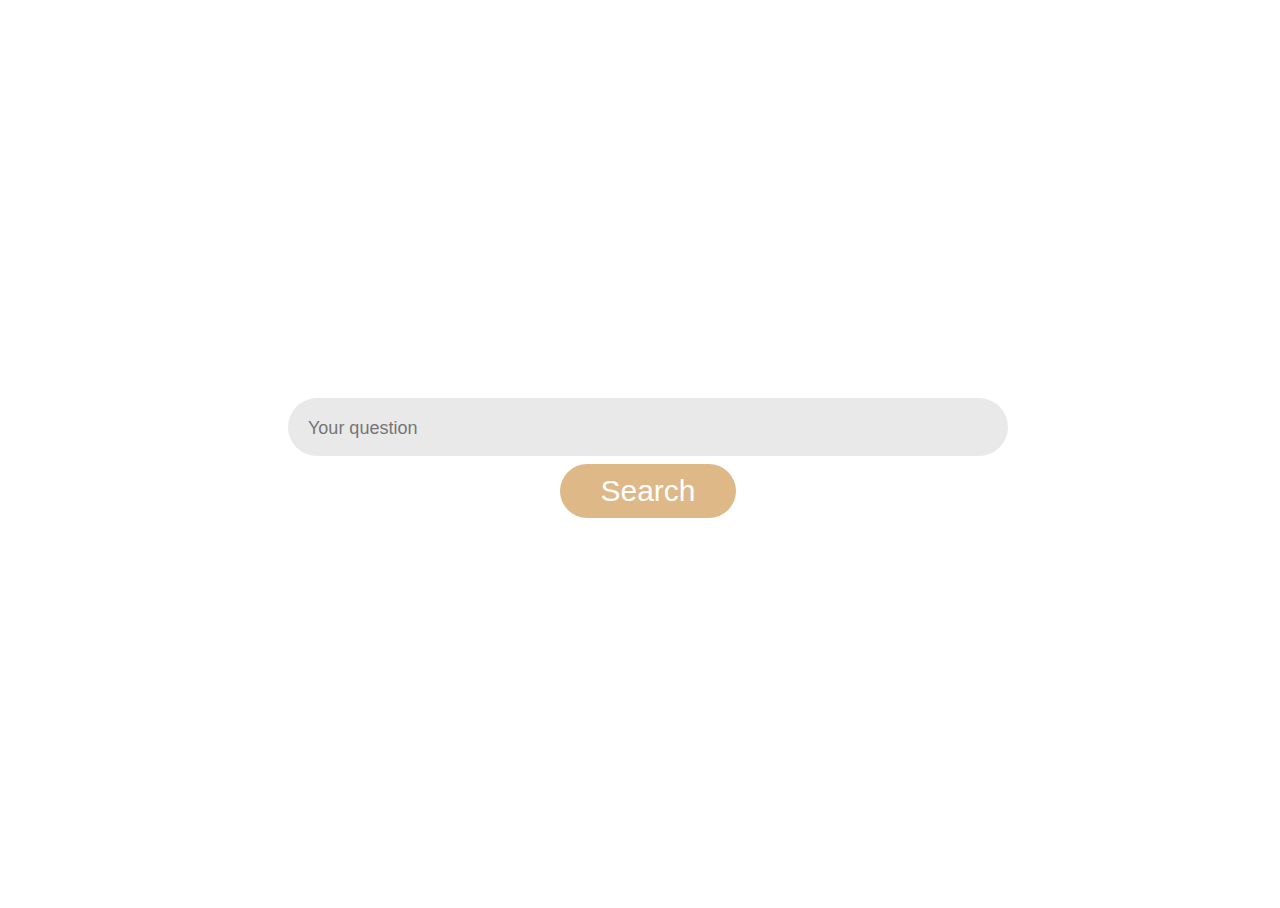
==== index.html @ bf2b7f53 "Version 1.0" ====
<!DOCTYPE html>
<html>
    <head>
        <title>Search</title>
        <link rel="stylesheet" href="style.css">
    </head>
    <body>
        <div class="Search">
            <form action="https://google.com/search">
                <div>
                    <input id="Search" type="text" name="q" placeholder="Your question" autocomplete="off">
                </div>
                <div class="submitt">
                    <button id="but" type="submit">Search</button>
                </div>
            </form>
        </div>
    </body>
</html>
---- style.css ----
html, body, .Search{
    height: 100%;
    width: 100%;
    max-width: 1920px;
}

body{
    background-color: white;
}
@media (min-width: 700px) {
    #Search{ /*Search input*/
        margin: auto;
        font-size: 18px;
        width: 680px;
        border-radius: 30px;
        padding-left: 20px;
        padding-right: 20px;
        padding-top: 20px;
        padding-bottom: 17px;
        background: rgb(233, 233, 233);
        border-style: none;
        transition:all .5s ;
        -o-transition:all .5s ;
        -moz-transition:all .5s ;
        -webkit-transition:all .5s ;
    } 
    #but {
        font-size: 30px;
        margin: auto;
        color: white;
        background: burlywood;
        border-color: burlywood;
        border-radius: 30px;
        border-style: none;
        margin-top: 8px;
        padding-top: 10px;
        padding-bottom: 10px;
        padding-right: 40px;
        padding-left: 40px;
        transition: background .4s, border-radius .4s;
        -o-transition: background .4s, border-radius .4s;
        -moz-transition: background .4s, border-radius .4s;
        -webkit-transition: background .4s, border-radius .4s;
    }
    #but:hover {
        background: rgb(205, 170, 124);
        border-radius: 15px;
    }
}

@media (max-width: 700px){
    #Search{ /*Search input*/
        margin: auto;
        width: 300px;
        font-size: 18px;
        border-radius: 30px;
        padding-left: 20px;
        padding-right: 20px;
        padding-top: 20px;
        padding-bottom: 20px;
        background: rgb(233, 233, 233);
        border-style: none;
        transition:all .5s ;
        -o-transition:all .5s;
        -moz-transition:all .5s;
        -webkit-transition:all .5s;
    }

    #but {
        font-size: 30px;
        margin: auto;
        color: white;
        background: burlywood;
        border-color: burlywood;
        border-radius: 30px;
        border-style: none;
        margin-top: 8px;
        padding-top: 10px;
        padding-bottom: 10px;
        padding-right: 40px;
        padding-left: 40px;
        transition: background .4s, border-radius .4s;
        -o-transition: background .4s, border-radius .4s;
        -moz-transition: background .4s, border-radius .4s;
        -webkit-transition: background .4s, border-radius .4s;
    }
    #but:hover {
        background: rgb(205, 170, 124);
        border-radius: 15px;
    }
}

.Search{
    display: flex;
    justify-content: center;
    align-items: center;
} 

#Search:focus-visible{  
    outline: 0;  /*Потом настроить UI*/
}

.submitt{
    display: flex;
    align-items: center;
    justify-content: center;
    margin: auto;
}
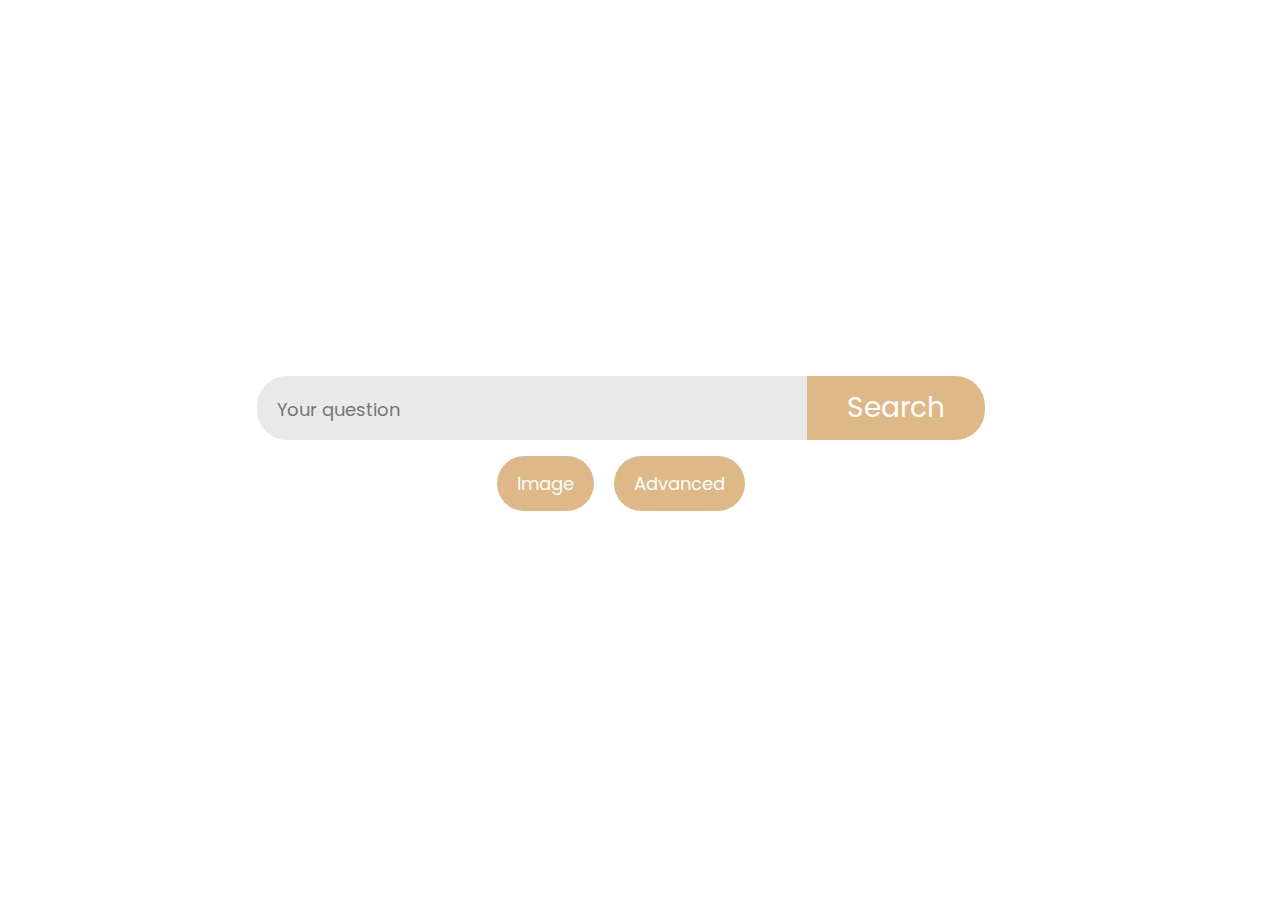
==== commit 1e35d1b2: "Redesign, added navbar" ====
--- a/index.html
+++ b/index.html
@@ -7,11 +7,15 @@
     <body>
         <div class="Search">
             <form action="https://google.com/search">
-                <div>
+                <div class="main">
                     <input id="Search" type="text" name="q" placeholder="Your question" autocomplete="off">
+                    <button id="but" type="submit">Search</button>
                 </div>
-                <div class="submitt">
-                    <button id="but" type="submit">Search</button>
+                <div class="nav">
+                    <ul>
+                        <li><a href="image.html">Image</a></li>
+                        <li><a href="advan.html">Advanced</a></li>
+                    </ul>
                 </div>
             </form>
         </div>
--- a/style.css
+++ b/style.css
@@ -1,40 +1,49 @@
+/*Added font Poppins, added NavBar, main redesign*/
+@import url('https://fonts.googleapis.com/css2?family=Poppins:wght@400;500;600;700&display=swap');
+*{
+    margin: 0;
+    padding: 0;
+    box-sizing: border-box;
+    font-family: 'Poppins', sans-serif;
+}
+
 html, body, .Search{
-    height: 100%;
-    width: 100%;
+    height: 99%;
+    width: 99%;
     max-width: 1920px;
+    max-height: 1080px;
 }
 
 body{
     background-color: white;
 }
-@media (min-width: 700px) {
+@media (min-width: 750px) {
     #Search{ /*Search input*/
         margin: auto;
         font-size: 18px;
-        width: 680px;
-        border-radius: 30px;
+        width: 550px;
+        border-radius: 30px 0 0 30px;
         padding-left: 20px;
         padding-right: 20px;
         padding-top: 20px;
         padding-bottom: 17px;
         background: rgb(233, 233, 233);
         border-style: none;
-        transition:all .5s ;
-        -o-transition:all .5s ;
-        -moz-transition:all .5s ;
-        -webkit-transition:all .5s ;
+        transition: width .5s, border-radius .5s;
+        -o-transition: width .5s, border-radius .5s ;
+        -moz-transition: width .5s, border-radius .5s ;
+        -webkit-transition: width .5s, border-radius .5s ;
     } 
     #but {
-        font-size: 30px;
+        font-size: 28px;
         margin: auto;
         color: white;
         background: burlywood;
         border-color: burlywood;
-        border-radius: 30px;
+        border-radius: 0 30px 30px 0;
         border-style: none;
-        margin-top: 8px;
-        padding-top: 10px;
-        padding-bottom: 10px;
+        padding-top: 11px;
+        padding-bottom: 11px;
         padding-right: 40px;
         padding-left: 40px;
         transition: background .4s, border-radius .4s;
@@ -42,51 +51,42 @@
         -moz-transition: background .4s, border-radius .4s;
         -webkit-transition: background .4s, border-radius .4s;
     }
-    #but:hover {
-        background: rgb(205, 170, 124);
-        border-radius: 15px;
-    }
 }
 
-@media (max-width: 700px){
+@media (max-width: 750px){
     #Search{ /*Search input*/
         margin: auto;
-        width: 300px;
+        width: 280px;
         font-size: 18px;
-        border-radius: 30px;
+        border-radius: 30px 0 0 30px;
         padding-left: 20px;
         padding-right: 20px;
         padding-top: 20px;
-        padding-bottom: 20px;
+        padding-bottom: 17px;
         background: rgb(233, 233, 233);
         border-style: none;
-        transition:all .5s ;
-        -o-transition:all .5s;
-        -moz-transition:all .5s;
-        -webkit-transition:all .5s;
+        transition: width .5s, border-radius .5s ;
+        -o-transition: width .5s, border-radius .5s;
+        -moz-transition: width .5s, border-radius .5s;
+        -webkit-transition: width .5s, border-radius .5s;
     }
 
     #but {
-        font-size: 30px;
+        font-size: 28px;
         margin: auto;
         color: white;
         background: burlywood;
         border-color: burlywood;
-        border-radius: 30px;
+        border-radius: 0 30px 30px 0;
         border-style: none;
-        margin-top: 8px;
-        padding-top: 10px;
-        padding-bottom: 10px;
+        padding-top: 11px;
+        padding-bottom: 11px;
         padding-right: 40px;
         padding-left: 40px;
         transition: background .4s, border-radius .4s;
         -o-transition: background .4s, border-radius .4s;
         -moz-transition: background .4s, border-radius .4s;
         -webkit-transition: background .4s, border-radius .4s;
-    }
-    #but:hover {
-        background: rgb(205, 170, 124);
-        border-radius: 15px;
     }
 }
 
@@ -96,13 +96,45 @@
     align-items: center;
 } 
 
-#Search:focus-visible{  
-    outline: 0;  /*Потом настроить UI*/
+.main {
+    display: flex;
 }
 
-.submitt{
+.nav{
     display: flex;
     align-items: center;
     justify-content: center;
-    margin: auto;
+}
+
+.nav ul{
+    display: flex;
+    list-style: none;
+    flex-direction: row;
+    margin-top: 30px;
+}
+
+.nav ul a{
+    font-size: 18px;
+    background: burlywood;
+    margin: 10px;
+    border-radius: 30px;
+    padding: 15px 20px 15px 20px;
+    text-decoration: none;
+    color: white;
+    transition: border-radius .5s, background .5s;
+}
+
+.nav ul a:hover{
+    background: rgb(205, 170, 124);
+    border-radius: 20px;
+}
+
+#Search:focus-visible{  
+    outline: 0; 
+    border-radius: 20px 0 0 20px;
+}
+
+#but:hover {
+    background: rgb(205, 170, 124);
+    border-radius: 0 20px 20px 0;
 }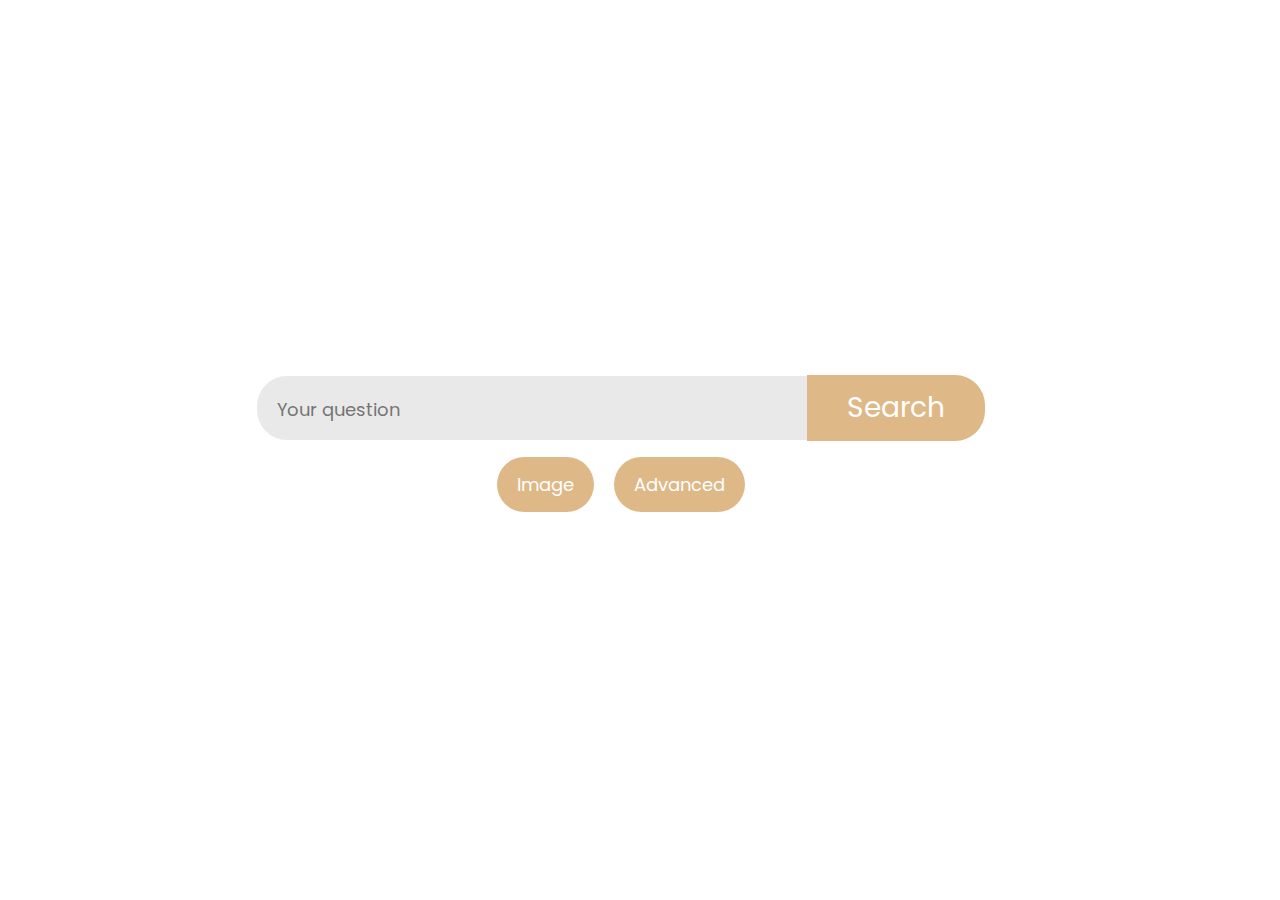
==== commit 962bcd22: "Update navbar" ====
--- a/index.html
+++ b/index.html
@@ -13,11 +13,11 @@
                 </div>
                 <div class="nav">
                     <ul>
-                        <li><a href="image.html">Image</a></li>
-                        <li><a href="advan.html">Advanced</a></li>
+                        <li><a href="image\image.html">Image</a></li>
+                        <li><a href="advan\advan.html">Advanced</a></li>
                     </ul>
                 </div>
             </form>
         </div>
     </body>
-</html>+</html>
--- a/style.css
+++ b/style.css
@@ -42,8 +42,8 @@
         border-color: burlywood;
         border-radius: 0 30px 30px 0;
         border-style: none;
-        padding-top: 11px;
-        padding-bottom: 11px;
+        padding-top: 12px;
+        padding-bottom: 12px;
         padding-right: 40px;
         padding-left: 40px;
         transition: background .4s, border-radius .4s;
@@ -79,8 +79,8 @@
         border-color: burlywood;
         border-radius: 0 30px 30px 0;
         border-style: none;
-        padding-top: 11px;
-        padding-bottom: 11px;
+        padding-top: 12px;
+        padding-bottom: 12px;
         padding-right: 40px;
         padding-left: 40px;
         transition: background .4s, border-radius .4s;
@@ -137,4 +137,4 @@
 #but:hover {
     background: rgb(205, 170, 124);
     border-radius: 0 20px 20px 0;
-}+}
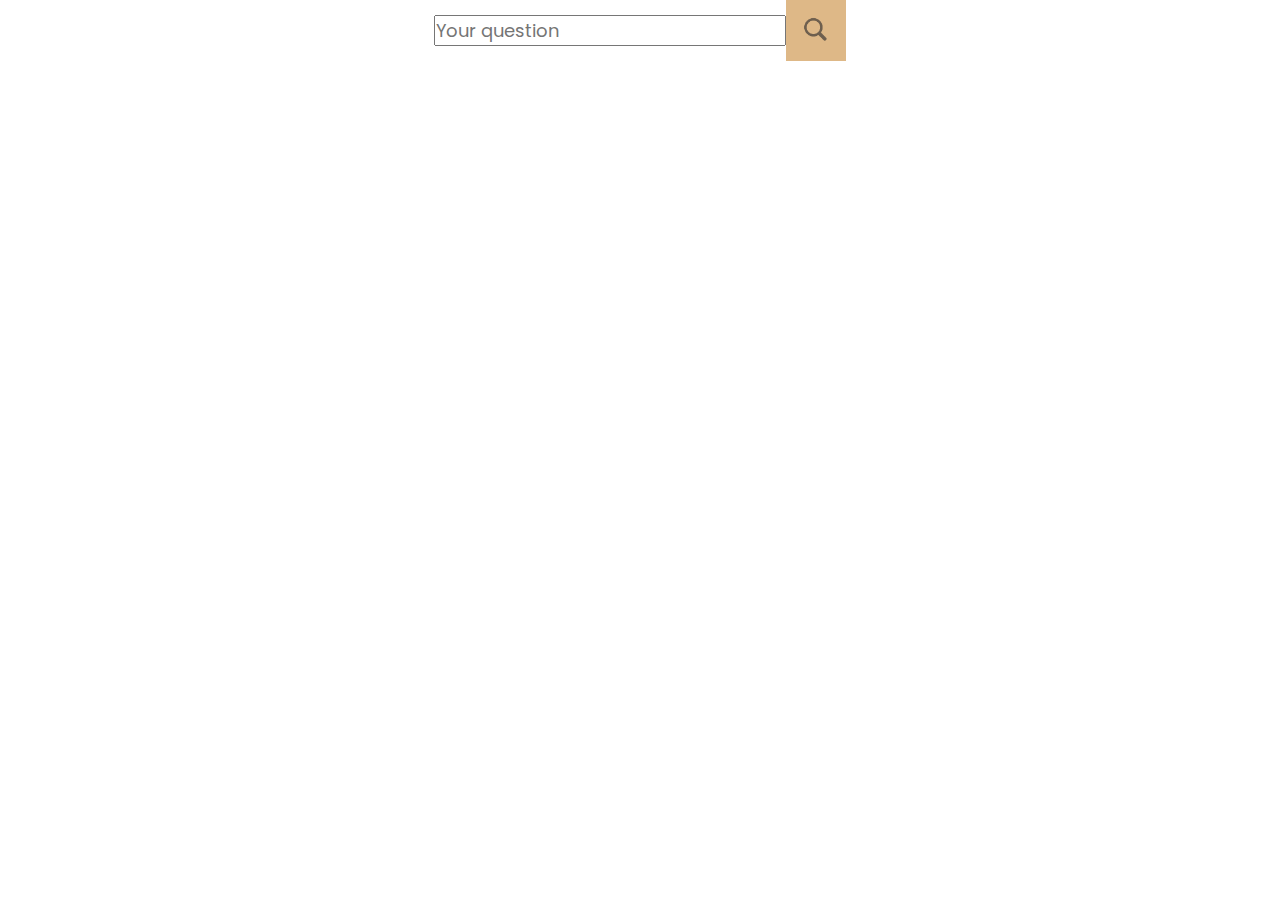
==== commit 77d9b0e6: "Redesign 0.1" ====
--- a/index.html
+++ b/index.html
@@ -1,23 +1,14 @@
 <!DOCTYPE html>
-<html>
+<html lang="en">
     <head>
         <title>Search</title>
         <link rel="stylesheet" href="style.css">
+        <link rel="stylesheet" href="media.css">
     </head>
     <body>
-        <div class="Search">
-            <form action="https://google.com/search">
-                <div class="main">
-                    <input id="Search" type="text" name="q" placeholder="Your question" autocomplete="off">
-                    <button id="but" type="submit">Search</button>
-                </div>
-                <div class="nav">
-                    <ul>
-                        <li><a href="image\image.html">Image</a></li>
-                        <li><a href="advan\advan.html">Advanced</a></li>
-                    </ul>
-                </div>
-            </form>
-        </div>
+        <form action="https://google.com/search" class="search">
+            <input id="searchbar" type="text" name="q" placeholder="Your question" autocomplete="off">
+            <button id="but" type="submit"><img src="data\Search.png" class="searchsmall"></button>
+        </form>
     </body>
-</html>
+</html>--- a/style.css
+++ b/style.css
@@ -1,5 +1,5 @@
-/*Added font Poppins, added NavBar, main redesign*/
 @import url('https://fonts.googleapis.com/css2?family=Poppins:wght@400;500;600;700&display=swap');
+
 *{
     margin: 0;
     padding: 0;
@@ -7,134 +7,29 @@
     font-family: 'Poppins', sans-serif;
 }
 
-html, body, .Search{
-    height: 99%;
-    width: 99%;
-    max-width: 1920px;
-    max-height: 1080px;
+html, body, .searchbar{
+    height: 100%;
+    width: 100%;
 }
 
-body{
-    background-color: white;
-}
-@media (min-width: 750px) {
-    #Search{ /*Search input*/
-        margin: auto;
-        font-size: 18px;
-        width: 550px;
-        border-radius: 30px 0 0 30px;
-        padding-left: 20px;
-        padding-right: 20px;
-        padding-top: 20px;
-        padding-bottom: 17px;
-        background: rgb(233, 233, 233);
-        border-style: none;
-        transition: width .5s, border-radius .5s;
-        -o-transition: width .5s, border-radius .5s ;
-        -moz-transition: width .5s, border-radius .5s ;
-        -webkit-transition: width .5s, border-radius .5s ;
-    } 
-    #but {
-        font-size: 28px;
-        margin: auto;
-        color: white;
-        background: burlywood;
-        border-color: burlywood;
-        border-radius: 0 30px 30px 0;
-        border-style: none;
-        padding-top: 12px;
-        padding-bottom: 12px;
-        padding-right: 40px;
-        padding-left: 40px;
-        transition: background .4s, border-radius .4s;
-        -o-transition: background .4s, border-radius .4s;
-        -moz-transition: background .4s, border-radius .4s;
-        -webkit-transition: background .4s, border-radius .4s;
-    }
-}
-
-@media (max-width: 750px){
-    #Search{ /*Search input*/
-        margin: auto;
-        width: 280px;
-        font-size: 18px;
-        border-radius: 30px 0 0 30px;
-        padding-left: 20px;
-        padding-right: 20px;
-        padding-top: 20px;
-        padding-bottom: 17px;
-        background: rgb(233, 233, 233);
-        border-style: none;
-        transition: width .5s, border-radius .5s ;
-        -o-transition: width .5s, border-radius .5s;
-        -moz-transition: width .5s, border-radius .5s;
-        -webkit-transition: width .5s, border-radius .5s;
-    }
-
-    #but {
-        font-size: 28px;
-        margin: auto;
-        color: white;
-        background: burlywood;
-        border-color: burlywood;
-        border-radius: 0 30px 30px 0;
-        border-style: none;
-        padding-top: 12px;
-        padding-bottom: 12px;
-        padding-right: 40px;
-        padding-left: 40px;
-        transition: background .4s, border-radius .4s;
-        -o-transition: background .4s, border-radius .4s;
-        -moz-transition: background .4s, border-radius .4s;
-        -webkit-transition: background .4s, border-radius .4s;
-    }
-}
-
-.Search{
+.search{
     display: flex;
     justify-content: center;
     align-items: center;
-} 
-
-.main {
-    display: flex;
 }
 
-.nav{
-    display: flex;
-    align-items: center;
-    justify-content: center;
+#searchbar{
+    font-size: 18px;
 }
 
-.nav ul{
-    display: flex;
-    list-style: none;
-    flex-direction: row;
-    margin-top: 30px;
+#but{
+    color: white;
+    background: burlywood;
+    border-color: burlywood;
+    border-style: none;
+    padding: 10px 10px 5px 10px;
 }
 
-.nav ul a{
-    font-size: 18px;
-    background: burlywood;
-    margin: 10px;
-    border-radius: 30px;
-    padding: 15px 20px 15px 20px;
-    text-decoration: none;
-    color: white;
-    transition: border-radius .5s, background .5s;
-}
-
-.nav ul a:hover{
-    background: rgb(205, 170, 124);
-    border-radius: 20px;
-}
-
-#Search:focus-visible{  
-    outline: 0; 
-    border-radius: 20px 0 0 20px;
-}
-
-#but:hover {
-    background: rgb(205, 170, 124);
-    border-radius: 0 20px 20px 0;
-}
+.searchsmall{
+    width: 40px;
+}--- a/media.css
+++ b/media.css
@@ -0,0 +1,5 @@
+@media screen and (max-width:480px){
+    #searchbar{
+        background: burlywood;
+    }
+}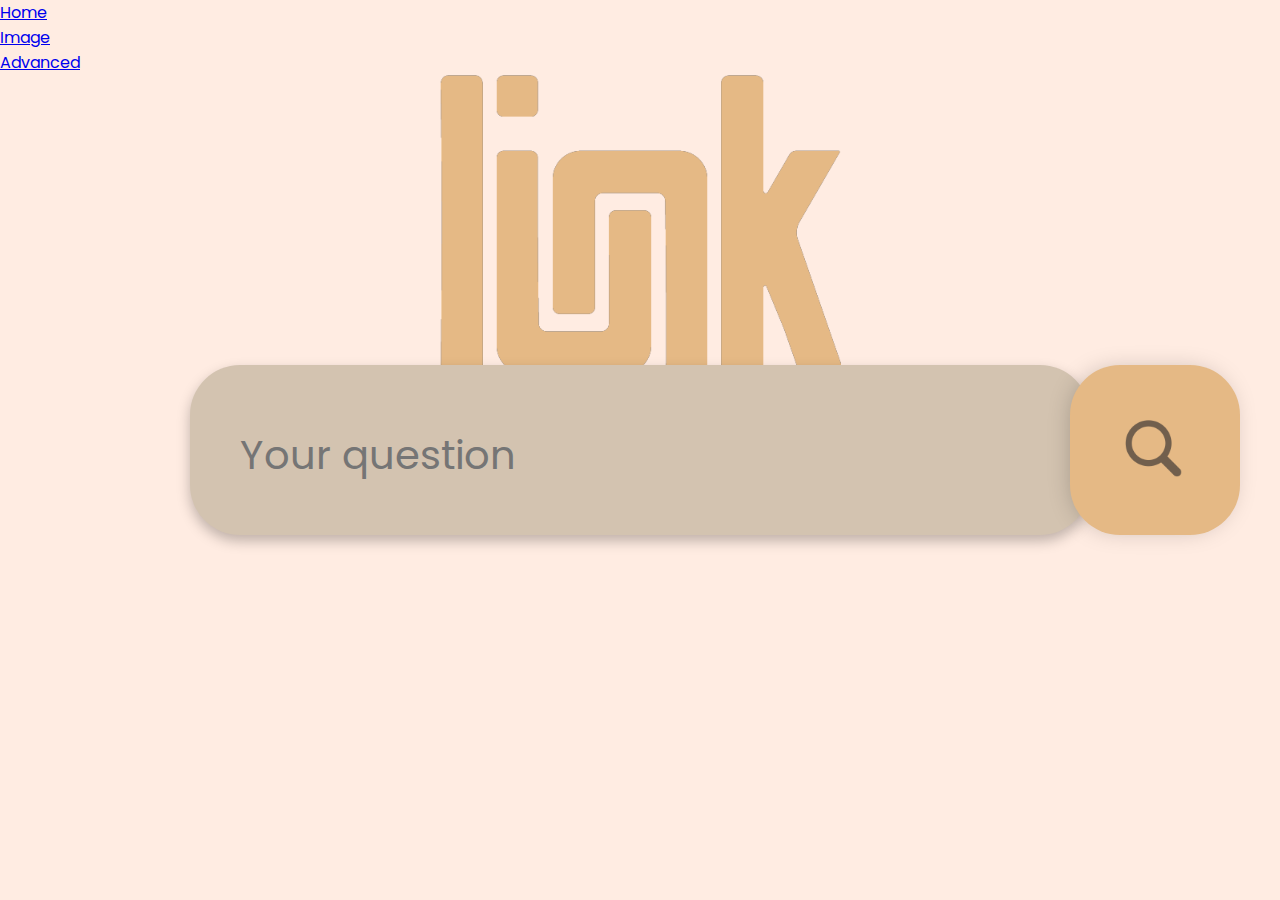
==== commit 5fa0da53: "Redesign 0.2(Only mobile)" ====
--- a/index.html
+++ b/index.html
@@ -3,12 +3,29 @@
     <head>
         <title>Search</title>
         <link rel="stylesheet" href="style.css">
-        <link rel="stylesheet" href="media.css">
     </head>
     <body>
-        <form action="https://google.com/search" class="search">
-            <input id="searchbar" type="text" name="q" placeholder="Your question" autocomplete="off">
-            <button id="but" type="submit"><img src="data\Search.png" class="searchsmall"></button>
+        <div id="logobox">
+            <img id="logo" src="data\logo.png">
+        </div>
+        <form action="https://google.com/search">
+            <div id="searchbarbox">
+                <input id="searchbar" type="text" name="q" placeholder="Your question" autocomplete="off">
+            </div>
+            <div id="butbox">
+                <button id="but" type="submit">
+                    <div class="searchsmall">
+                        <img class="butimg" src="data\Search.png">
+                    </div>
+                </button>
+            </div>
         </form>
+        <div class="nav">
+            <ul>
+                <li><a href="#">Home</a></li>
+                <li><a href="#">Image</a></li>
+                <li><a href="#">Advanced</a></li>
+            </ul>
+        </div>
     </body>
 </html>--- a/style.css
+++ b/style.css
@@ -7,29 +7,124 @@
     font-family: 'Poppins', sans-serif;
 }
 
-html, body, .searchbar{
+html, body{
     height: 100%;
     width: 100%;
 }
 
-.search{
+body{
+    background: #FFECE2;
+}
+
+#logobox{
+    position: absolute;
+    height: 50%;
+    width: 100%;
+    display: flex;
+    justify-content: center;
+    align-items: center;
+}
+
+#logo{
+    height: 300px;
+}
+
+#searchbarbox{
+    position: absolute;
+    width: 100%;
+    height: 100%;
     display: flex;
     justify-content: center;
     align-items: center;
 }
 
 #searchbar{
-    font-size: 18px;
+    font-size: 40px;
+    width: 900px;
+    height: 170px;
+    border-radius: 50px;
+    border-style: none;
+    background: #D3C3B0;
+    box-shadow: 0px 6px 13px rgba(0, 0, 0, 0.25);
+    padding: 10px 50px 0 50px;
+    z-index: 1;
+}
+#searchbar::placeholder{
+    font-size: 40px;
+}
+#searchbar:focus-visible{
+    outline: 0;
+}
+#butbox{
+    height: 100%;
+    width: 100%;
+    position: absolute;
+    display: flex;
+    align-items: center;
+    justify-content: right;
 }
 
 #but{
+    display: flex;
     color: white;
-    background: burlywood;
-    border-color: burlywood;
+    margin-right: 40px;
     border-style: none;
-    padding: 10px 10px 5px 10px;
+    border-radius: 50px;
+    background: #E5B985;
+    box-shadow: -3px 0px 24px -6px rgba(0, 0, 0, 0.25);
+    width: 170px;
+    height: 170px;
+    z-index: 2;
+    transition: background .5s;
+}
+#but:hover{
+    background: #c29c70;
 }
 
 .searchsmall{
-    width: 40px;
+    display: flex;
+    align-items: center;
+    justify-content: center;
+    height: 170px;
+    width: 170px;
+}
+
+.butimg{
+    height: 100px;
+}
+
+@media screen and (max-width:980px) and (max-height:2120px) and (orientation:portrait){
+    .nav{
+        height: 100%;
+        display: flex;
+        justify-content: center;
+        align-items: flex-end;
+    }
+    
+    .nav ul{
+        display: flex;
+        list-style: none;
+        flex-direction: row;
+        align-items: center;
+        justify-content: center;
+        margin-bottom: 40px;
+        width: 900px;
+        height: 170px;
+        padding: 15px 20px 15px 20px;
+        background: burlywood;
+        border-radius: 50px;
+        background: #E6B985;
+        box-shadow: 0px 6px 13px rgba(0, 0, 0, 0.25);
+    }
+    
+    .nav ul a{
+        font-size: 58px;
+        margin: 0 30px 0 30px;
+        text-decoration: none;
+        color: #FFECE2;
+        transition: color .5s, background .5s;
+    }
+    .nav ul a:hover{
+        color: black;
+    }
 }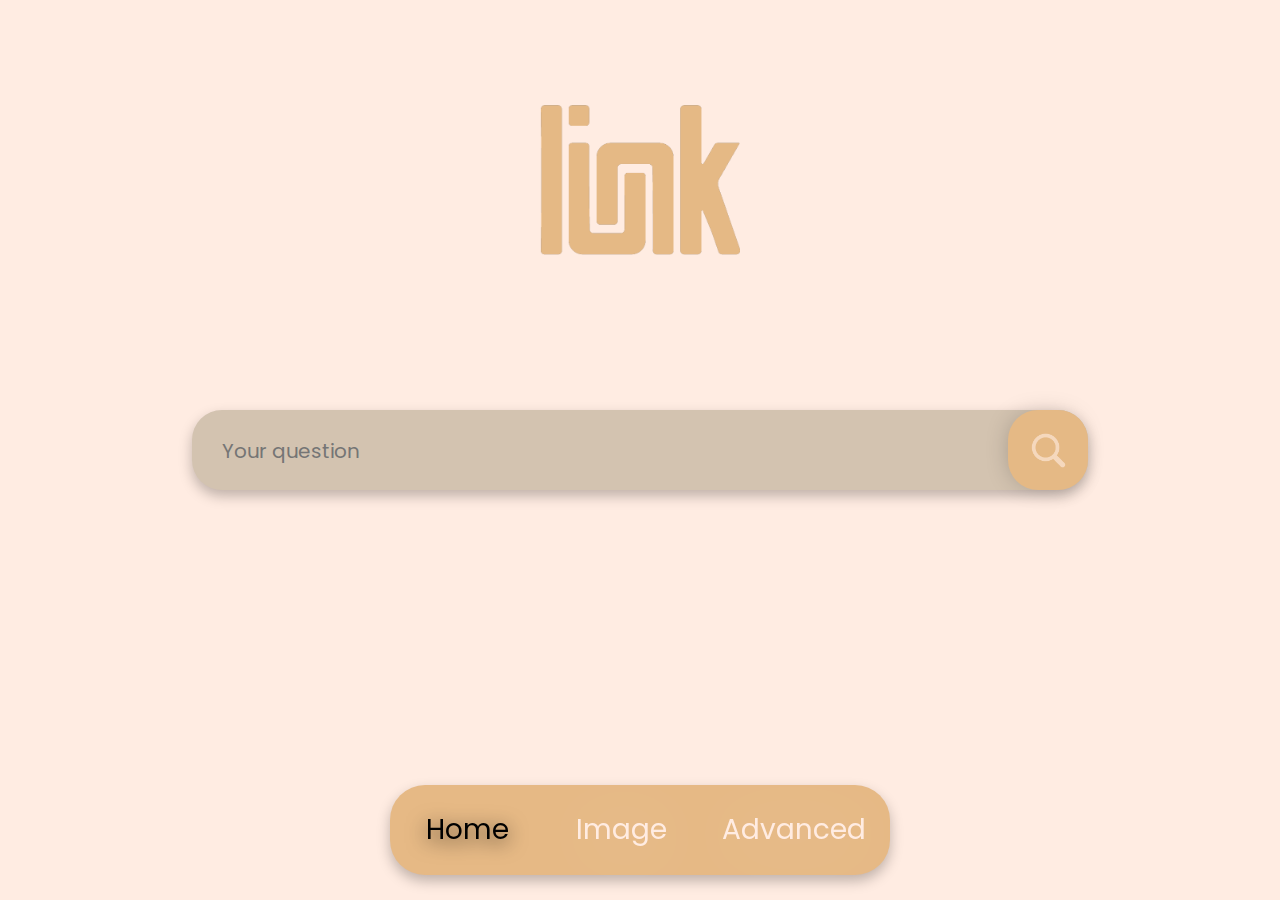
==== commit 23efdba5: "Redesign 1.0" ====
--- a/index.html
+++ b/index.html
@@ -21,11 +21,11 @@
             </div>
         </form>
         <div class="nav">
-            <ul>
-                <li><a href="#">Home</a></li>
-                <li><a href="#">Image</a></li>
-                <li><a href="#">Advanced</a></li>
-            </ul>
+            <ol>
+                <li><a href="index.html" id="active">Home</a></li>
+                <li><a href="image.html" class="image">Image</a></li>
+                <li><a href="advan.html" class="advan">Advanced</a></li>
+            </ol>
         </div>
     </body>
 </html>--- a/style.css
+++ b/style.css
@@ -15,20 +15,27 @@
 body{
     background: #FFECE2;
 }
-
+h1{
+    display: flex;
+    justify-content: center;
+    align-items: center;
+    height: 100%;
+    width: 100%;
+}
 #logobox{
+    top: 20%;
     position: absolute;
-    height: 50%;
+    height: 0%;
     width: 100%;
     display: flex;
     justify-content: center;
     align-items: center;
+    z-index: 1;
 }
 
 #logo{
-    height: 300px;
-}
-
+    height: 150px;
+}
 #searchbarbox{
     position: absolute;
     width: 100%;
@@ -36,95 +43,263 @@
     display: flex;
     justify-content: center;
     align-items: center;
-}
-
+    z-index: 2;
+}
 #searchbar{
-    font-size: 40px;
-    width: 900px;
-    height: 170px;
-    border-radius: 50px;
+    font-size: 20px;
+    width: 70%;
+    height: 80px;
+    border-radius: 30px;
     border-style: none;
     background: #D3C3B0;
     box-shadow: 0px 6px 13px rgba(0, 0, 0, 0.25);
-    padding: 10px 50px 0 50px;
-    z-index: 1;
+    padding: 1px 40px 0 30px;
 }
 #searchbar::placeholder{
-    font-size: 40px;
-}
+    font-size: 20px;
+}
+#butbox{
+    height: 100%;
+    width: 0%;
+    position:absolute;
+    display: flex;
+    align-items: center;
+    justify-content: right;
+    margin-left: 85%;
+    z-index: 3;
+}
+
+#but{
+    display: flex;
+    color: white;
+    margin-right: 10%;
+    border-style: none;
+    border-radius: 30px;
+    background: #E5B985;
+    box-shadow: -3px 0px 24px -6px rgba(0, 0, 0, 0.25);
+    width:80px;
+    height: 80px;
+    transition: background .5s, box-shadow .7s;
+}
+#but:hover{
+    background: #c29c70;
+    box-shadow: -3px 0px 30px -6px rgba(255, 255, 255, 0.25);
+}
+
+.searchsmall{
+    display: flex;
+    align-items: center;
+    justify-content: center;
+    height: 80px;
+    width: 80px;
+}
+
+.butimg{
+    height: 35px;
+}
+
 #searchbar:focus-visible{
     outline: 0;
 }
-#butbox{
-    height: 100%;
-    width: 100%;
-    position: absolute;
-    display: flex;
-    align-items: center;
-    justify-content: right;
-}
-
-#but{
-    display: flex;
-    color: white;
-    margin-right: 40px;
-    border-style: none;
-    border-radius: 50px;
-    background: #E5B985;
-    box-shadow: -3px 0px 24px -6px rgba(0, 0, 0, 0.25);
-    width: 170px;
-    height: 170px;
-    z-index: 2;
-    transition: background .5s;
-}
-#but:hover{
-    background: #c29c70;
-}
-
-.searchsmall{
-    display: flex;
-    align-items: center;
-    justify-content: center;
-    height: 170px;
-    width: 170px;
-}
-
-.butimg{
-    height: 100px;
-}
-
-@media screen and (max-width:980px) and (max-height:2120px) and (orientation:portrait){
+#active{
+    color:black;
+    filter: drop-shadow(0px 4px 10px rgba(0, 0, 0, 0.738));
+}
+@media screen and (min-width:681px) and (orientation: landscape) {
     .nav{
-        height: 100%;
+        bottom: 0;
+        position: absolute;
+        width: 100%;
+        height: 0%;
         display: flex;
         justify-content: center;
         align-items: flex-end;
-    }
-    
-    .nav ul{
+        z-index: 3;
+    }
+    
+    .nav ol{
         display: flex;
         list-style: none;
         flex-direction: row;
         align-items: center;
         justify-content: center;
-        margin-bottom: 40px;
+        margin-bottom: 25px;
+        width: 500px;
+        height: 90px;
+        border-radius: 35px;
+        background: #E6B985;
+        box-shadow: 0px 6px 13px rgba(0, 0, 0, 0.25);
+    }
+    
+    .nav ol li{
+        width: 100%;
+    }
+
+    .nav ol li a {
+        display: flex;
+        align-items: center;
+        justify-content: center;
+        font-size: 28px;
+        text-decoration: none;
+        width: 100%;
+        padding: 24px;
+        transition: color .5s, background .5s;
+    }
+
+    .home:hover, .image:hover, .advan:hover{
+        background: #ddb07c;
+    }
+    .home{
+        border-radius: 35px 0 0 35px;
+        color: #FFECE2;
+    }
+    .image{
+        border-radius: 0;
+        color: #FFECE2;
+        filter: drop-shadow(0px 4px 40px rgba(255, 255, 255, 0.44));
+    }
+    .advan{
+        border-radius: 0 35px 35px 0;
+        color: #FFECE2;
+        filter: drop-shadow(0px 4px 40px rgba(255, 255, 255, 0.44));
+    }
+}
+
+@media screen and (max-width:980px) and (max-height:2120px) and (orientation:portrait){
+    #logobox{
+        top: 24%;
+        position: absolute;
+        height: 0%;
+        width: 100%;
+        display: flex;
+        justify-content: center;
+        align-items: center;
+        z-index: 1;
+    }
+    
+    #logo{
+        height: 300px;
+    }
+    
+    #searchbarbox{
+        position: absolute;
+        width: 100%;
+        height: 100%;
+        display: flex;
+        justify-content: center;
+        align-items: center;
+        z-index: 2;
+    }
+    
+    #searchbar{
+        font-size: 40px;
         width: 900px;
         height: 170px;
-        padding: 15px 20px 15px 20px;
-        background: burlywood;
+        border-radius: 50px;
+        border-style: none;
+        background: #D3C3B0;
+        box-shadow: 0px 6px 13px rgba(0, 0, 0, 0.25);
+        padding: 10px 50px 0 50px;
+    }
+    #searchbar::placeholder{
+        font-size: 40px;
+    }
+
+    #butbox{
+        height: 100%;
+        width: 0%;
+        position: absolute;
+        display: flex;
+        align-items: center;
+        justify-content: right;
+        margin-left: 100%;
+        z-index: 3;
+    }
+    
+    #but{
+        display: flex;
+        color: white;
+        margin-right: 40px;
+        border-style: none;
+        border-radius: 50px;
+        background: #E5B985;
+        box-shadow: -3px 0px 24px -6px rgba(0, 0, 0, 0.25);
+        width: 170px;
+        height: 170px;
+        transition: background .5s, box-shadow .5s;
+    }
+    #but:hover{
+        background: #c29c70;
+        box-shadow: -3px 0px 24px -6px rgba(255, 255, 255, 0.25);
+    }
+    
+    .searchsmall{
+        display: flex;
+        align-items: center;
+        justify-content: center;
+        height: 170px;
+        width: 170px;
+    }
+    
+    .butimg{
+        height: 80px;
+    }
+
+    .nav{
+        bottom: 0;
+        position: absolute;
+        width: 100%;
+        height: 0%;
+        display: flex;
+        justify-content: center;
+        align-items: flex-end;
+        z-index: 3;
+    }
+    
+    .nav ol{
+        display: flex;
+        list-style: none;
+        flex-direction: row;
+        align-items: center;
+        justify-content: center;
+        margin-bottom: 25px;
+        width: 900px;
+        height: 170px;
         border-radius: 50px;
         background: #E6B985;
         box-shadow: 0px 6px 13px rgba(0, 0, 0, 0.25);
     }
     
-    .nav ul a{
-        font-size: 58px;
-        margin: 0 30px 0 30px;
+    .nav ol li{
+        width: 100%;
+    }
+
+    .nav ol li a {
+        display: flex;
+        align-items: center;
+        justify-content: center;
+        font-size: 50px;
         text-decoration: none;
-        color: #FFECE2;
-        transition: color .5s, background .5s;
-    }
-    .nav ul a:hover{
-        color: black;
+        width: 100%;
+        padding: 46px;
+        transition: background .3s, filter .3s;
+    }
+
+    .home:hover, .image:hover, .advan:hover{
+        background: #ddb07c;
+    }
+    .home{
+        border-radius: 50px 0 0 50px;
+        color: #FFECE2;
+    }
+    .image{
+        border-radius: 0;
+        color: #FFECE2;
+        filter: drop-shadow(0px 4px 40px rgba(255, 255, 255, 0.44));
+    }
+    .advan{
+        border-radius: 0 50px 50px 0;
+        color: #FFECE2;
+        filter: drop-shadow(0px 4px 40px rgba(255, 255, 255, 0.44));
     }
 }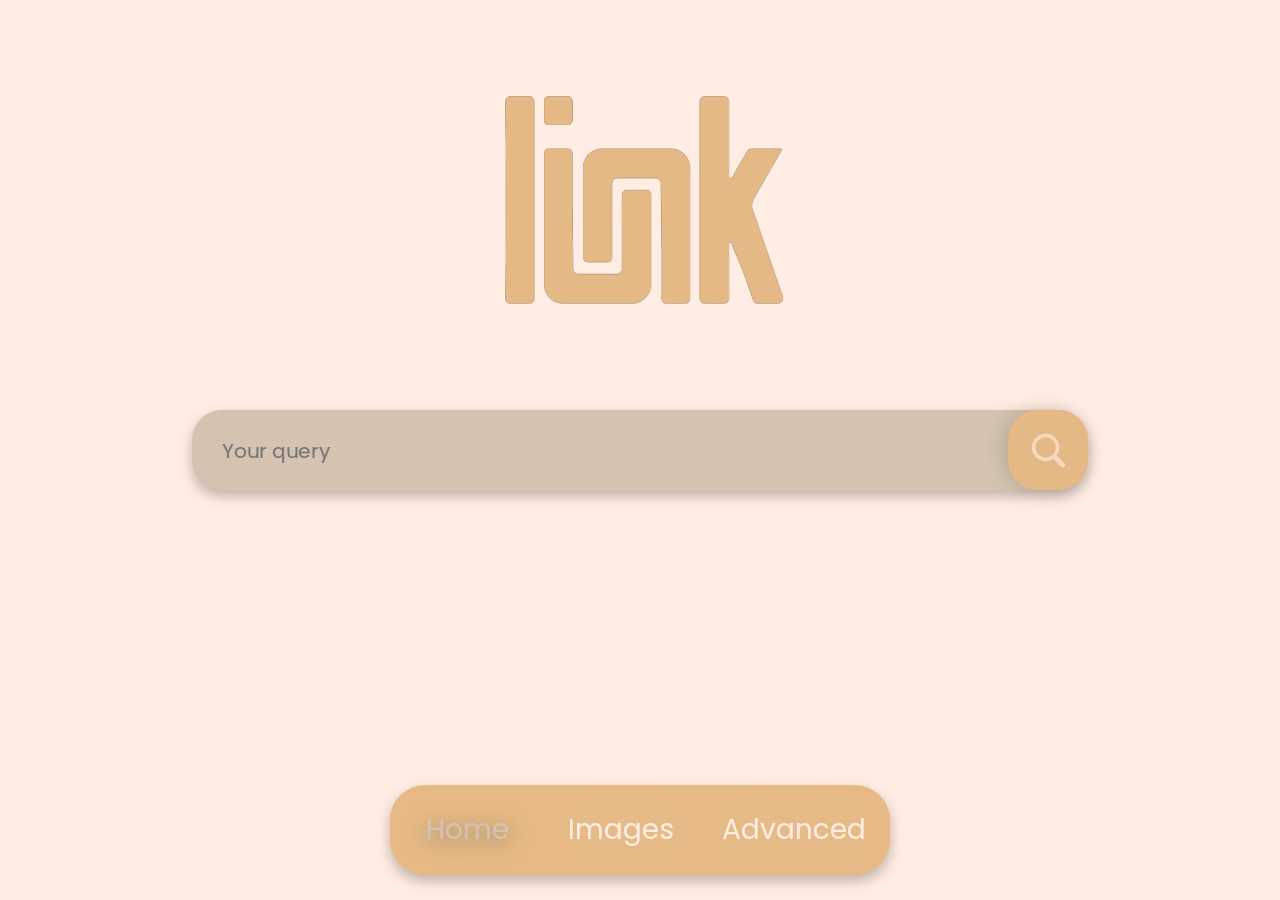
==== commit ea56e5c9: "Add image search" ====
--- a/index.html
+++ b/index.html
@@ -6,14 +6,14 @@
     </head>
     <body>
         <div id="logobox">
-            <img id="logo" src="data\logo.png">
+            <img id="logo" src="data\logo1.png">
         </div>
         <form action="https://google.com/search">
             <div id="searchbarbox">
-                <input id="searchbar" type="text" name="q" placeholder="Your question" autocomplete="off">
+                <input id="searchbar" type="text" name="q" placeholder="Your query" autocomplete="off">
             </div>
-            <div id="butbox">
-                <button id="but" type="submit">
+            <div class="butbox" id="butbox1">
+                <button class="but" id="but1" type="submit">
                     <div class="searchsmall">
                         <img class="butimg" src="data\Search.png">
                     </div>
@@ -23,7 +23,7 @@
         <div class="nav">
             <ol>
                 <li><a href="index.html" id="active">Home</a></li>
-                <li><a href="image.html" class="image">Image</a></li>
+                <li><a href="image.html" class="image">Images</a></li>
                 <li><a href="advan.html" class="advan">Advanced</a></li>
             </ol>
         </div>
--- a/style.css
+++ b/style.css
@@ -6,12 +6,10 @@
     box-sizing: border-box;
     font-family: 'Poppins', sans-serif;
 }
-
 html, body{
     height: 100%;
     width: 100%;
 }
-
 body{
     background: #FFECE2;
 }
@@ -23,7 +21,7 @@
     width: 100%;
 }
 #logobox{
-    top: 20%;
+    top: 22%;
     position: absolute;
     height: 0%;
     width: 100%;
@@ -32,9 +30,8 @@
     align-items: center;
     z-index: 1;
 }
-
 #logo{
-    height: 150px;
+    height: 300px;
 }
 #searchbarbox{
     position: absolute;
@@ -58,18 +55,16 @@
 #searchbar::placeholder{
     font-size: 20px;
 }
-#butbox{
+.butbox{
     height: 100%;
-    width: 0%;
+    width: 15%;
     position:absolute;
     display: flex;
     align-items: center;
     justify-content: right;
-    margin-left: 85%;
     z-index: 3;
 }
-
-#but{
+.but{
     display: flex;
     color: white;
     margin-right: 10%;
@@ -77,15 +72,13 @@
     border-radius: 30px;
     background: #E5B985;
     box-shadow: -3px 0px 24px -6px rgba(0, 0, 0, 0.25);
-    width:80px;
     height: 80px;
     transition: background .5s, box-shadow .7s;
 }
-#but:hover{
+.but:hover{
     background: #c29c70;
     box-shadow: -3px 0px 30px -6px rgba(255, 255, 255, 0.25);
 }
-
 .searchsmall{
     display: flex;
     align-items: center;
@@ -93,17 +86,15 @@
     height: 80px;
     width: 80px;
 }
-
 .butimg{
     height: 35px;
 }
-
 #searchbar:focus-visible{
     outline: 0;
 }
 #active{
-    color:black;
-    filter: drop-shadow(0px 4px 10px rgba(0, 0, 0, 0.738));
+    color:#D3C3B0;
+    filter: drop-shadow(0px 4px 10px rgba(110, 101, 90, 0.767));
 }
 @media screen and (min-width:681px) and (orientation: landscape) {
     .nav{
@@ -116,7 +107,6 @@
         align-items: flex-end;
         z-index: 3;
     }
-    
     .nav ol{
         display: flex;
         list-style: none;
@@ -130,11 +120,9 @@
         background: #E6B985;
         box-shadow: 0px 6px 13px rgba(0, 0, 0, 0.25);
     }
-    
     .nav ol li{
         width: 100%;
     }
-
     .nav ol li a {
         display: flex;
         align-items: center;
@@ -145,13 +133,13 @@
         padding: 24px;
         transition: color .5s, background .5s;
     }
-
     .home:hover, .image:hover, .advan:hover{
         background: #ddb07c;
     }
     .home{
         border-radius: 35px 0 0 35px;
         color: #FFECE2;
+        filter: drop-shadow(0px 4px 40px rgba(255, 255, 255, 0.44));
     }
     .image{
         border-radius: 0;
@@ -163,8 +151,36 @@
         color: #FFECE2;
         filter: drop-shadow(0px 4px 40px rgba(255, 255, 255, 0.44));
     }
-}
-
+    .butsmall{
+        display: flex;
+        font: bold;
+        font-size:x-large;
+    }
+    #butimgoff{
+        display: none;
+    }
+    #but1{
+        width: 80px;
+    }
+    #but2{
+        width:100%;
+        display: flex;
+        justify-content: center;
+        align-items: center;
+        padding-left: 10px;
+        padding-right: 10px;
+        padding-top: 15px;
+        padding-bottom: 15px;
+    }
+    #butbox1{
+        width: 10%;
+        margin-left: 76%;
+    }
+    #butbox2{
+        width: 15%;
+        margin-left: 71.5%;
+    }
+}
 @media screen and (max-width:980px) and (max-height:2120px) and (orientation:portrait){
     #logobox{
         top: 24%;
@@ -176,11 +192,9 @@
         align-items: center;
         z-index: 1;
     }
-    
     #logo{
-        height: 300px;
-    }
-    
+        height: 400px;
+    }
     #searchbarbox{
         position: absolute;
         width: 100%;
@@ -190,7 +204,6 @@
         align-items: center;
         z-index: 2;
     }
-    
     #searchbar{
         font-size: 40px;
         width: 900px;
@@ -204,8 +217,7 @@
     #searchbar::placeholder{
         font-size: 40px;
     }
-
-    #butbox{
+    .butbox{
         height: 100%;
         width: 0%;
         position: absolute;
@@ -215,8 +227,7 @@
         margin-left: 100%;
         z-index: 3;
     }
-    
-    #but{
+    .but{
         display: flex;
         color: white;
         margin-right: 40px;
@@ -228,11 +239,11 @@
         height: 170px;
         transition: background .5s, box-shadow .5s;
     }
-    #but:hover{
+    
+    .but:hover{
         background: #c29c70;
         box-shadow: -3px 0px 24px -6px rgba(255, 255, 255, 0.25);
     }
-    
     .searchsmall{
         display: flex;
         align-items: center;
@@ -240,11 +251,9 @@
         height: 170px;
         width: 170px;
     }
-    
     .butimg{
         height: 80px;
     }
-
     .nav{
         bottom: 0;
         position: absolute;
@@ -255,7 +264,6 @@
         align-items: flex-end;
         z-index: 3;
     }
-    
     .nav ol{
         display: flex;
         list-style: none;
@@ -269,11 +277,9 @@
         background: #E6B985;
         box-shadow: 0px 6px 13px rgba(0, 0, 0, 0.25);
     }
-    
     .nav ol li{
         width: 100%;
     }
-
     .nav ol li a {
         display: flex;
         align-items: center;
@@ -284,13 +290,13 @@
         padding: 46px;
         transition: background .3s, filter .3s;
     }
-
     .home:hover, .image:hover, .advan:hover{
         background: #ddb07c;
     }
     .home{
         border-radius: 50px 0 0 50px;
         color: #FFECE2;
+        filter: drop-shadow(0px 4px 40px rgba(255, 255, 255, 0.44));
     }
     .image{
         border-radius: 0;
@@ -302,4 +308,7 @@
         color: #FFECE2;
         filter: drop-shadow(0px 4px 40px rgba(255, 255, 255, 0.44));
     }
+    .butsmall{
+        display: none;
+    }
 }